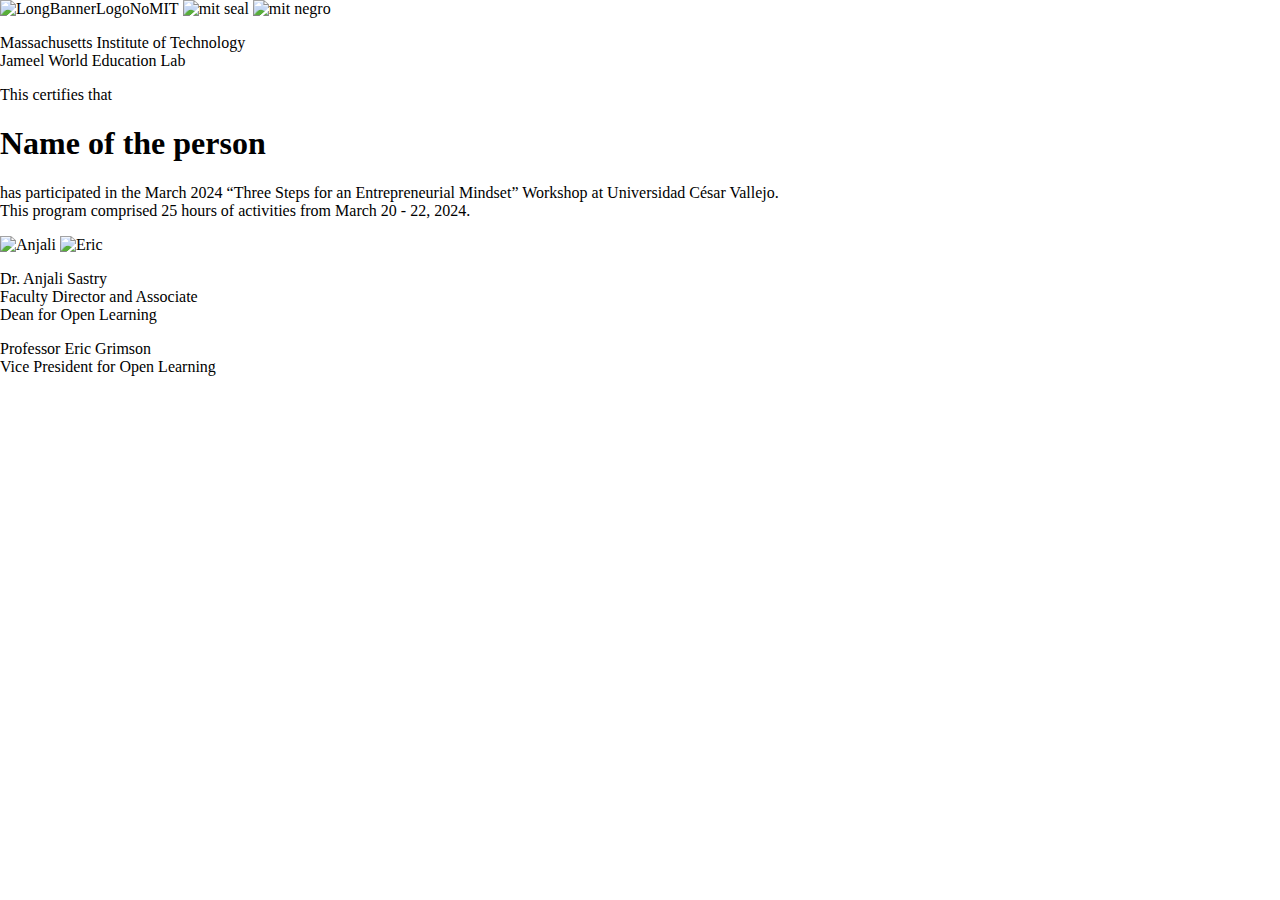
==== test 2.html @ 41ffe9ea "Add files via upload" ====
<!DOCTYPE html>
<html>
  <head>
    <meta charset="utf-8" />
    <!--<meta name=description content="This site was generated with Anima. www.animaapp.com"/>-->
    <!-- <link rel="shortcut icon" type=image/png href="https://animaproject.s3.amazonaws.com/home/favicon.png" /> -->
    <meta name="viewport" content="width=1706, maximum-scale=1.0" />
    <link rel="shortcut icon" type="image/png" href="https://animaproject.s3.amazonaws.com/home/favicon.png" />
    <meta name="og:type" content="website" />
    <meta name="twitter:card" content="photo" />
    <link rel="stylesheet" type="text/css" href="css/web-1920-1.css" />
    <link rel="stylesheet" type="text/css" href="css/styleguide.css" />
    <link rel="stylesheet" type="text/css" href="css/globals.css" />
  </head>
  <body style="margin: 0; background: #ffffff">
    <input type="hidden" id="anPageName" name="page" value="web-1920-1" />
    <div class="container-center-horizontal">
      <div class="web-1920-1 screen">
        <div class="flex-row">
          <img class="long-banner-logo-no-mit" src="img/longbannerlogonomit@1x.png" alt="LongBannerLogoNoMIT" />
          <img class="mit-seal" src="img/mit-seal@1x.png" alt="mit seal" />
          <img class="mit-negro" src="img/mit-negro@1x.png" alt="mit negro" />
        </div>
        <p class="massachusetts-instit">Massachusetts Institute of Technology<br />Jameel World Education Lab</p>
        <div class="this-certifies-that robotoslab-normal-black-30px">This certifies that</div>
        <h1 class="title">Name of the person</h1>
        <p class="has-participated-in">
          <span class="robotoslab-normal-black-30px">has participated in the March 2024 </span
          ><span class="robotoslab-bold-black-30px">“Three Steps for an Entrepreneurial Mindset” </span
          ><span class="robotoslab-normal-black-30px">Workshop at </span
          ><span class="robotoslab-bold-black-30px">Universidad César Vallejo. </span
          ><span class="robotoslab-normal-black-30px"> <br />This program comprised 25 hours of activities from </span
          ><span class="robotoslab-bold-black-30px">March 20 - 22, 2024.</span>
        </p>
        <div class="flex-row-1">
          <img class="anjali" src="img/anjali@1x.png" alt="Anjali" />
          <img class="eric" src="img/eric@1x.png" alt="Eric" />
        </div>
        <div class="overlap-group">
          <p class="dr-anjali-sastryfa">
            <span class="span0">Dr. Anjali Sastry<br /></span
            ><span>Faculty Director and Associate <br />Dean for Open Learning</span>
          </p>
          <p class="professor-eric-grims">
            <span class="span0">Professor Eric Grimson<br /></span><span>Vice President for Open Learning</span>
          </p>
        </div>
      </div>
    </div>
  </body>
</html>
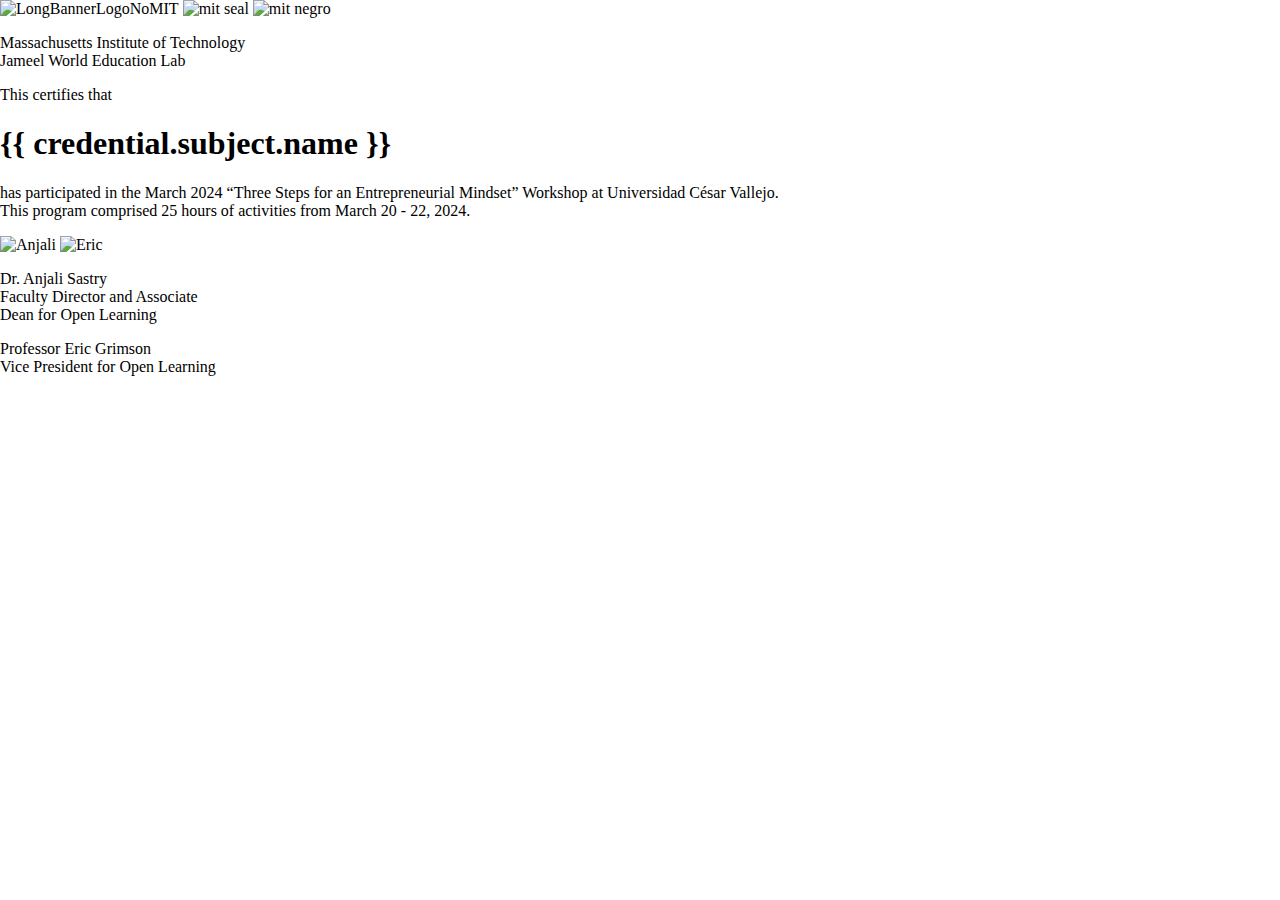
==== commit 17bb7dd9: "Update test 2.html" ====
--- a/test 2.html
+++ b/test 2.html
@@ -8,22 +8,22 @@
     <link rel="shortcut icon" type="image/png" href="https://animaproject.s3.amazonaws.com/home/favicon.png" />
     <meta name="og:type" content="website" />
     <meta name="twitter:card" content="photo" />
-    <link rel="stylesheet" type="text/css" href="css/web-1920-1.css" />
-    <link rel="stylesheet" type="text/css" href="css/styleguide.css" />
-    <link rel="stylesheet" type="text/css" href="css/globals.css" />
+    <link rel="stylesheet" type="text/css" href="https://raw.githubusercontent.com/camilamassa/UCVtest/main/web-1920-1.css" />
+    <link rel="stylesheet" type="text/css" href="https://raw.githubusercontent.com/camilamassa/UCVtest/main/styleguide.css" />
+    <link rel="stylesheet" type="text/css" href="https://raw.githubusercontent.com/camilamassa/UCVtest/main/globals.css" />
   </head>
   <body style="margin: 0; background: #ffffff">
     <input type="hidden" id="anPageName" name="page" value="web-1920-1" />
     <div class="container-center-horizontal">
       <div class="web-1920-1 screen">
         <div class="flex-row">
-          <img class="long-banner-logo-no-mit" src="img/longbannerlogonomit@1x.png" alt="LongBannerLogoNoMIT" />
-          <img class="mit-seal" src="img/mit-seal@1x.png" alt="mit seal" />
-          <img class="mit-negro" src="img/mit-negro@1x.png" alt="mit negro" />
+          <img class="long-banner-logo-no-mit" src="https://raw.githubusercontent.com/camilamassa/UCVtest/main/longbannerlogonomit%401x.png" alt="LongBannerLogoNoMIT" />
+          <img class="mit-seal" src="https://raw.githubusercontent.com/camilamassa/UCVtest/main/mit-seal%401x.png" alt="mit seal" />
+          <img class="mit-negro" src="https://raw.githubusercontent.com/camilamassa/UCVtest/main/mit-negro%401x.png" alt="mit negro" />
         </div>
         <p class="massachusetts-instit">Massachusetts Institute of Technology<br />Jameel World Education Lab</p>
         <div class="this-certifies-that robotoslab-normal-black-30px">This certifies that</div>
-        <h1 class="title">Name of the person</h1>
+       <h1 class="title">{{ credential.subject.name }}</h1>
         <p class="has-participated-in">
           <span class="robotoslab-normal-black-30px">has participated in the March 2024 </span
           ><span class="robotoslab-bold-black-30px">“Three Steps for an Entrepreneurial Mindset” </span
@@ -33,8 +33,8 @@
           ><span class="robotoslab-bold-black-30px">March 20 - 22, 2024.</span>
         </p>
         <div class="flex-row-1">
-          <img class="anjali" src="img/anjali@1x.png" alt="Anjali" />
-          <img class="eric" src="img/eric@1x.png" alt="Eric" />
+          <img class="anjali" src="https://raw.githubusercontent.com/camilamassa/UCVtest/main/anjali%401x.png" alt="Anjali" />
+          <img class="eric" src="https://raw.githubusercontent.com/camilamassa/UCVtest/main/eric%401x.png" alt="Eric" />
         </div>
         <div class="overlap-group">
           <p class="dr-anjali-sastryfa">
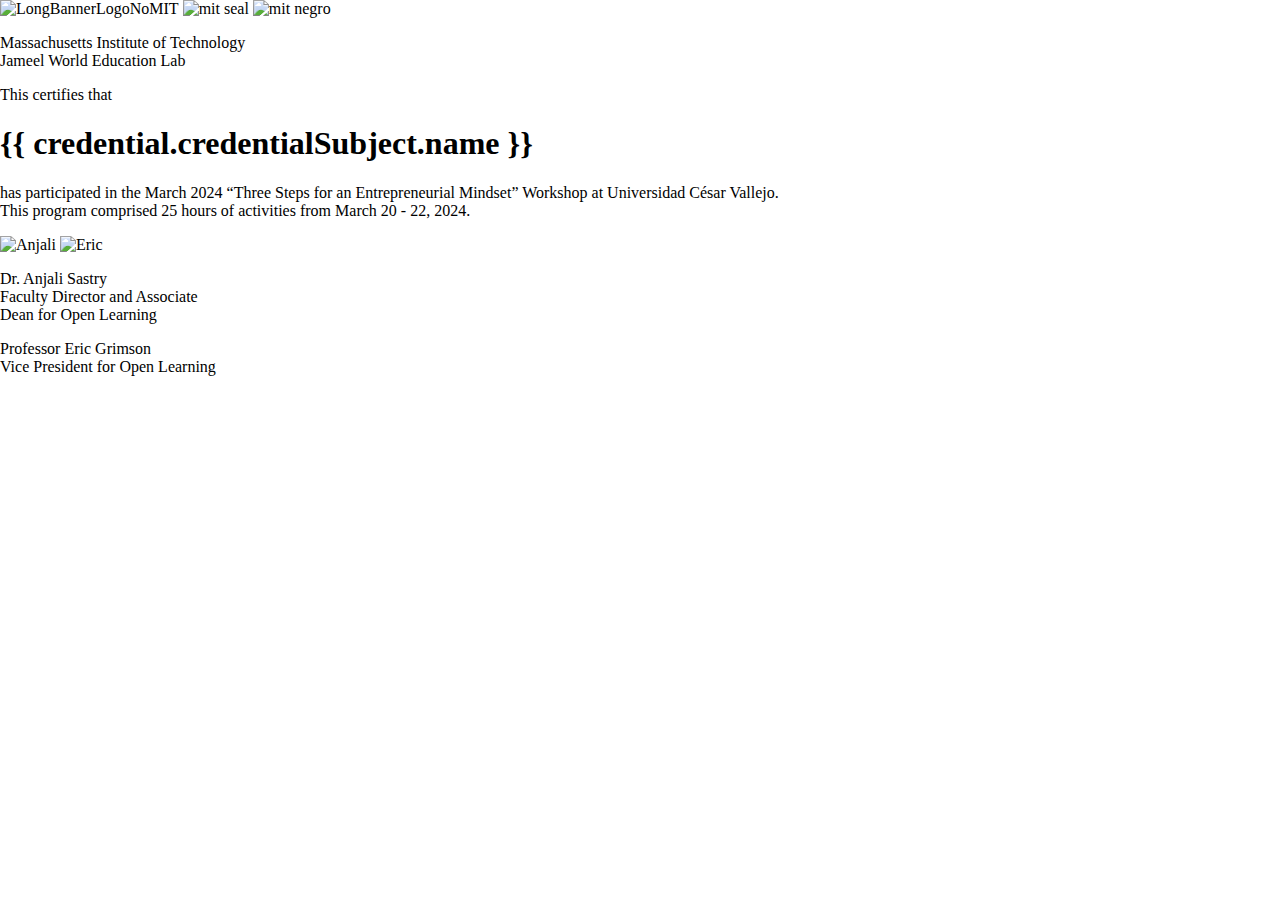
==== commit 082b63b2: "Update test 2.html" ====
--- a/test 2.html
+++ b/test 2.html
@@ -23,7 +23,7 @@
         </div>
         <p class="massachusetts-instit">Massachusetts Institute of Technology<br />Jameel World Education Lab</p>
         <div class="this-certifies-that robotoslab-normal-black-30px">This certifies that</div>
-       <h1 class="title">{{ credential.subject.name }}</h1>
+        <h1 class="title">{{ credential.credentialSubject.name }}</h1>
         <p class="has-participated-in">
           <span class="robotoslab-normal-black-30px">has participated in the March 2024 </span
           ><span class="robotoslab-bold-black-30px">“Three Steps for an Entrepreneurial Mindset” </span
